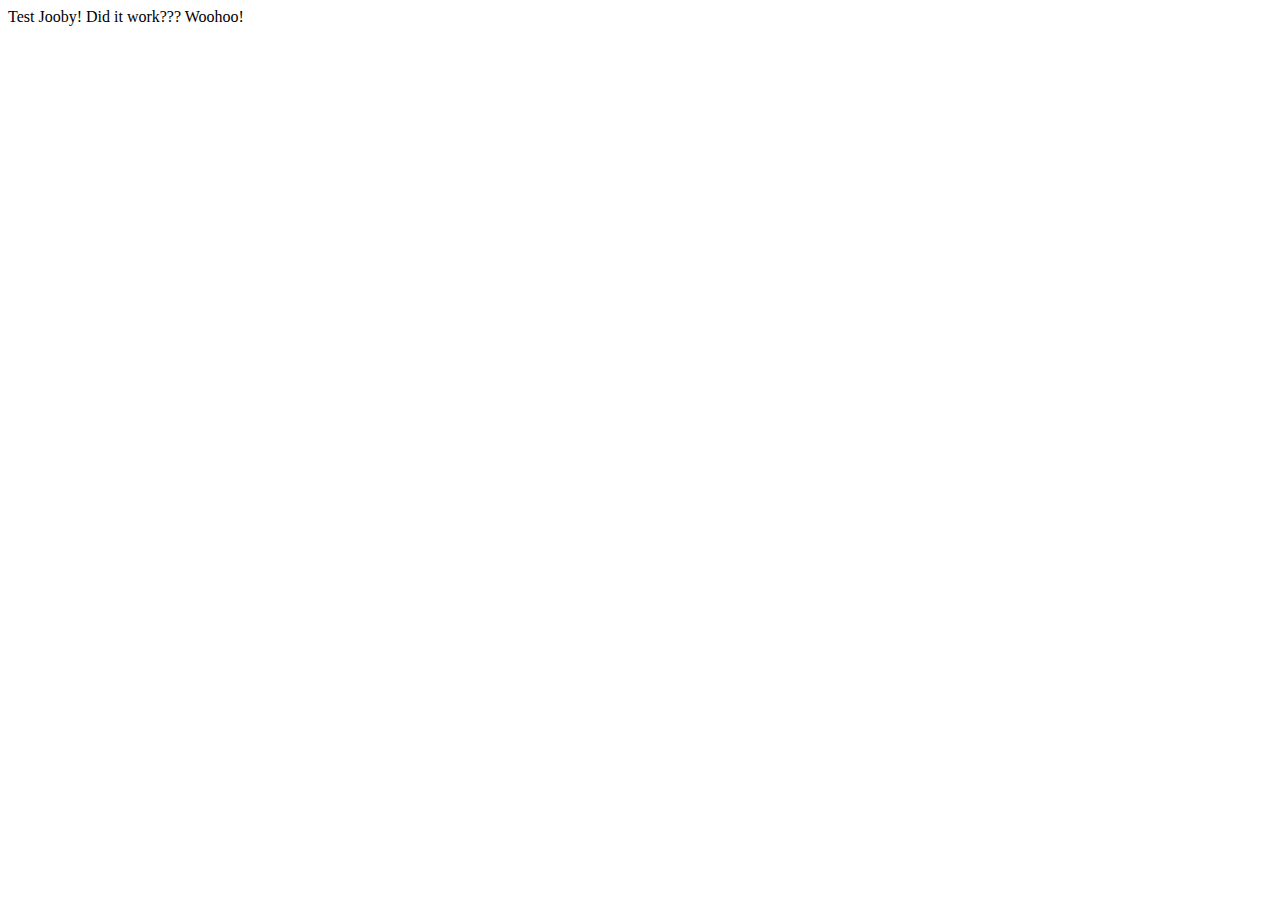
==== public/index.html @ 3bcee65d "Added basic HTML page and asset module. #14" ====
<!DOCTYPE html>
<!--
To change this license header, choose License Headers in Project Properties.
To change this template file, choose Tools | Templates
and open the template in the editor.
-->
<html>
    <head>
        <title>TODO supply a title</title>
        <meta charset="UTF-8">
        <meta name="viewport" content="width=device-width, initial-scale=1.0">
    </head>
    <body>
        <div> Test Jooby! Did it work??? Woohoo! </div>
    </body>
</html>
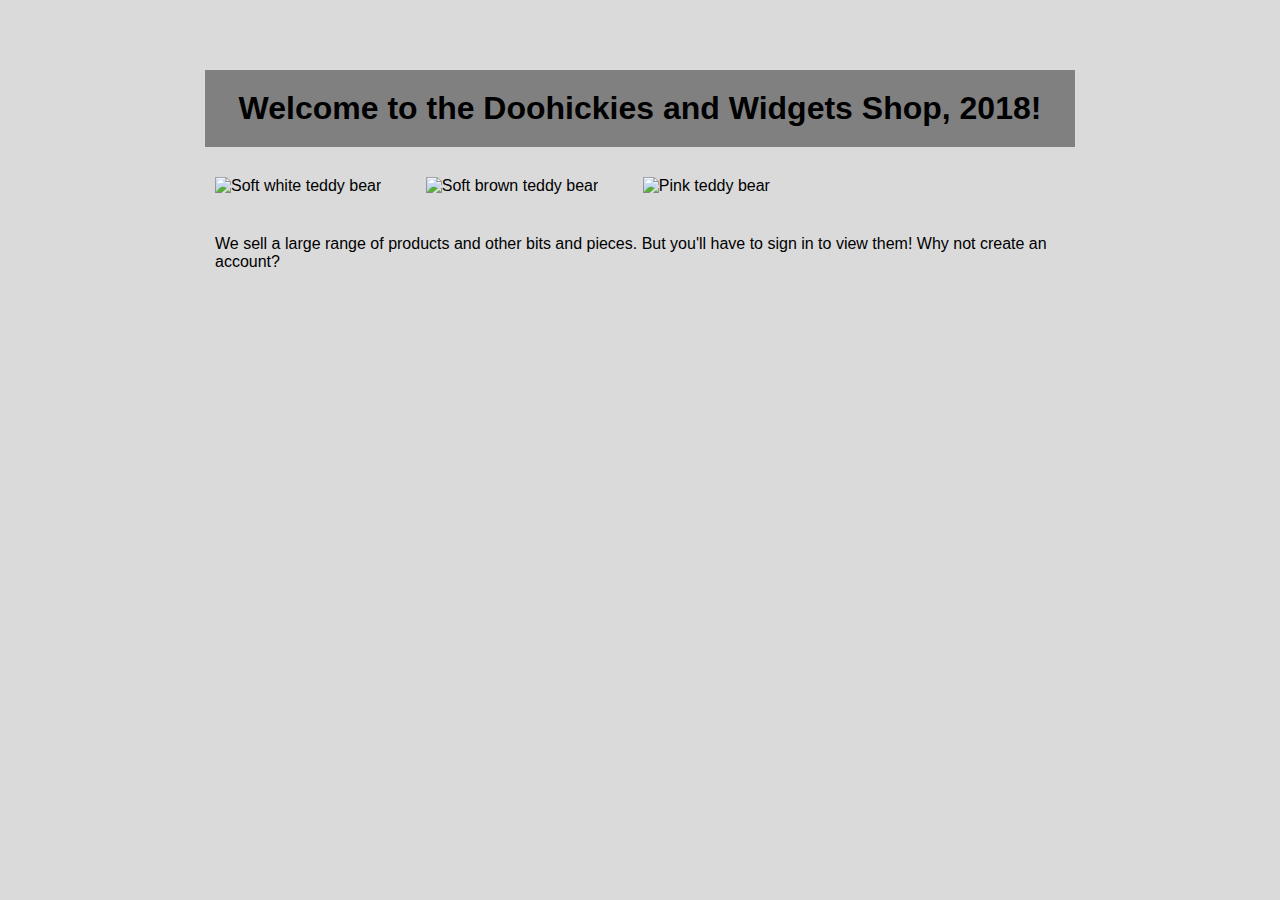
==== commit acd53b81: "Added stylesheet to html pages. Added basic styles #16" ====
--- a/public/index.html
+++ b/public/index.html
@@ -6,11 +6,24 @@
 -->
 <html>
     <head>
-        <title>TODO supply a title</title>
+        <title>Home - Doohickies Shop</title>
         <meta charset="UTF-8">
         <meta name="viewport" content="width=device-width, initial-scale=1.0">
+        
+        <link rel="stylesheet" href="css/stylesheet.css" type="text/css"/>
+
+        
     </head>
     <body>
-        <div> Test Jooby! Did it work??? Woohoo! </div>
+        <div>
+            <h1>Welcome to the Doohickies and Widgets Shop, 2018! </h1>
+            <image class="img" src="teddy1.jpeg" alt="Soft white teddy bear"> 
+            <image class="img" src="teddy2.jpg" alt="Soft brown teddy bear"> 
+            <image class="img" src="teddy3.jpg" alt="Pink teddy bear">
+            
+            <p>We sell a large range of products and other bits and pieces. 
+                But you'll have to sign in to view them! 
+                Why not create an account?</p>
+        </div>
     </body>
 </html>
--- a/public/css/stylesheet.css
+++ b/public/css/stylesheet.css
@@ -0,0 +1,27 @@
+/* 
+    Created on : 5/09/2018, 2:15:35 PM
+    Author     : peani371
+*/
+
+* {
+	margin: 10px;
+	padding: 10px;	
+}
+html {
+	background-color: #DADADA;
+	color: #000000;
+}
+body {
+	font-family: arial, sans-serif;
+	width: 75%;
+	margin-left: auto;
+	margin-right: auto;
+}
+h1 {
+    background-color: grey;
+    padding: 20px;
+    text-align: center;
+}
+.img {
+
+}
